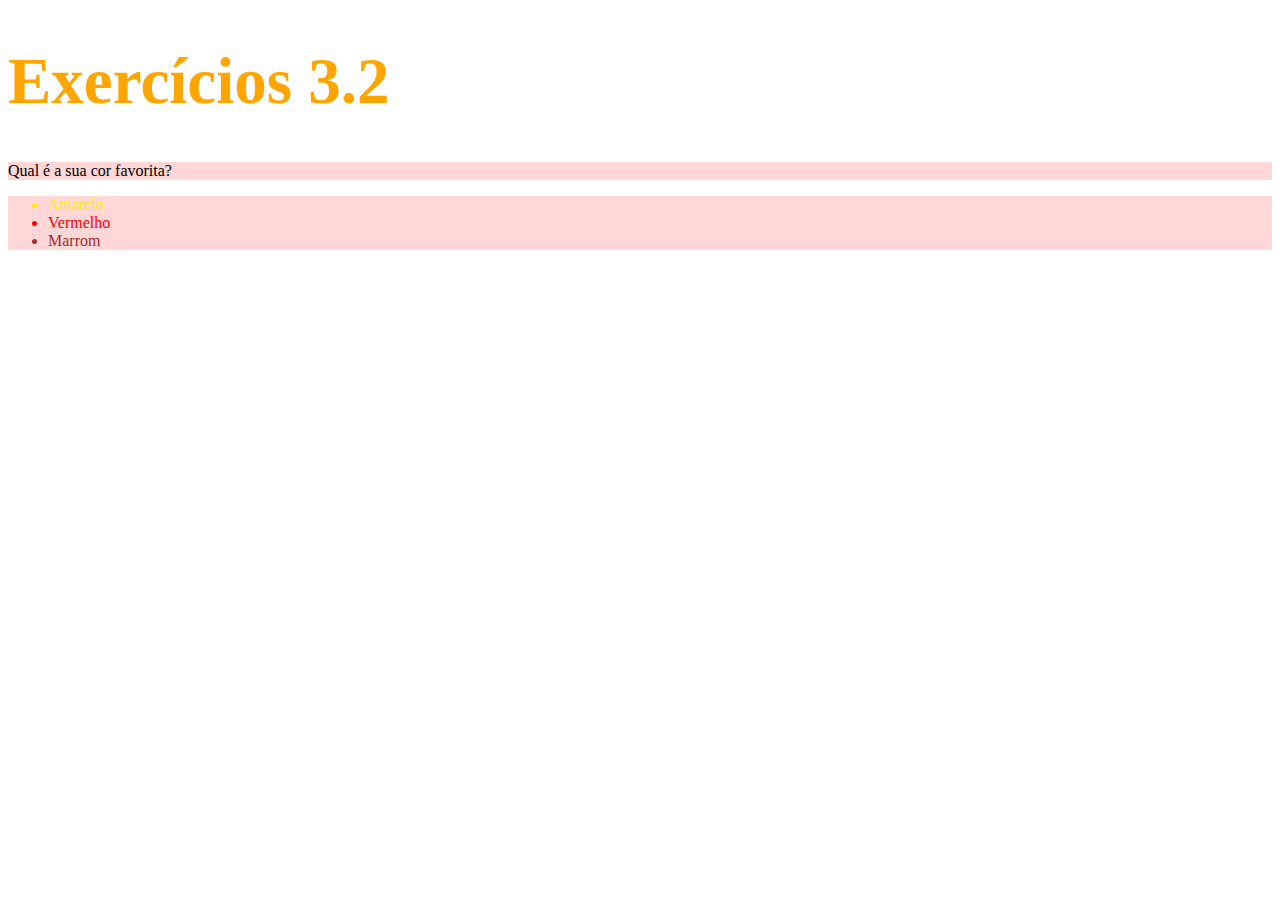
==== fundamentos/bloco-3-introducao-a-html-e-css/dia-2-html-css-primeiros-passos-em-css/index.html @ a3ec0cbc "Adicionado os elementos solicitados no exercício" ====
<!DOCTYPE html>
<html lang="pt-br">
  <head>
    <meta charset="UTF-8">
    <title>HTML</title>
    <style>
     h1 {
         color: orange;
         font-size: 65px;
     }   

    .list-style {
        background-color: rgb(255, 215, 215);
    }
    #ca {
        color: rgb(255, 238, 0);
    }

    #ver {
        color: red;
    }

    #mar {
        color: brown;
    }
    </style>
  </head>
  <body>
    <h1>Exercícios 3.2</h1>

<p 
    class="list-style" >Qual é a sua cor favorita?
</p>

    <ul class="list-style">

      <li id="ca">Amarelo</li>
      <li id="ver">Vermelho</li>
      <li id="mar">Marrom</li>

      </ul>
      
  </body>
</html>
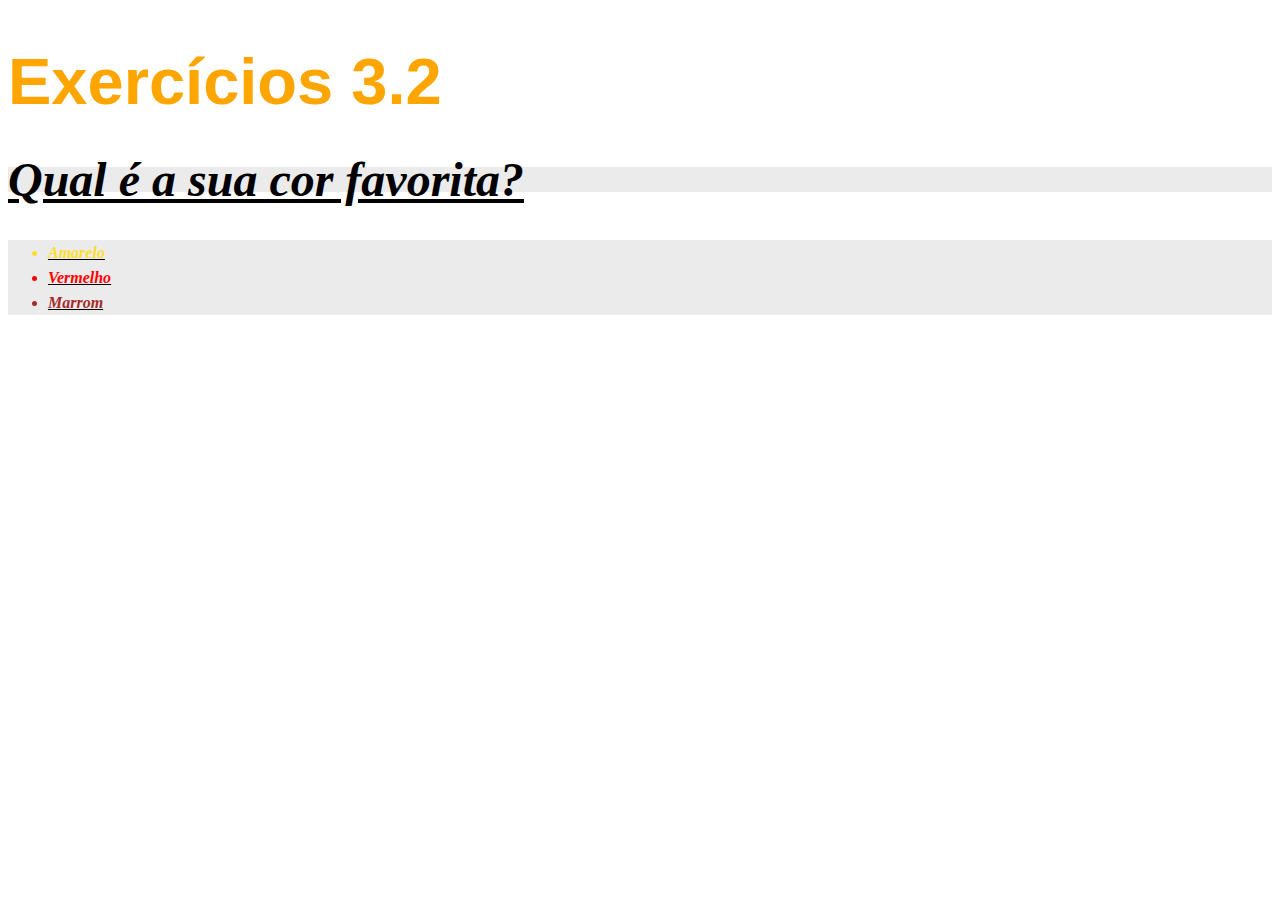
==== commit 5371aa58: "Adicionado as novas modificações" ====
--- a/fundamentos/bloco-3-introducao-a-html-e-css/dia-2-html-css-primeiros-passos-em-css/index.html
+++ b/fundamentos/bloco-3-introducao-a-html-e-css/dia-2-html-css-primeiros-passos-em-css/index.html
@@ -7,13 +7,18 @@
      h1 {
          color: orange;
          font-size: 65px;
+         font-family: sans-serif;
      }   
 
     .list-style {
-        background-color: rgb(255, 215, 215);
+        background-color: rgba(235, 235, 235, 0.993);
+        font-weight: bold;
+        font-style: oblique;
+        line-height: 25px;
+        text-decoration:underline
     }
     #ca {
-        color: rgb(255, 238, 0);
+        color: rgb(253, 222, 46);
     }
 
     #ver {
@@ -23,6 +28,18 @@
     #mar {
         color: brown;
     }
+    p {
+        font-weight: 600;
+    }
+
+    p {
+        font-size: 3em;
+    }
+
+    body {
+        font-size: 16px;
+    }
+
     </style>
   </head>
   <body>
@@ -37,7 +54,6 @@
       <li id="ca">Amarelo</li>
       <li id="ver">Vermelho</li>
       <li id="mar">Marrom</li>
-
       </ul>
       
   </body>
